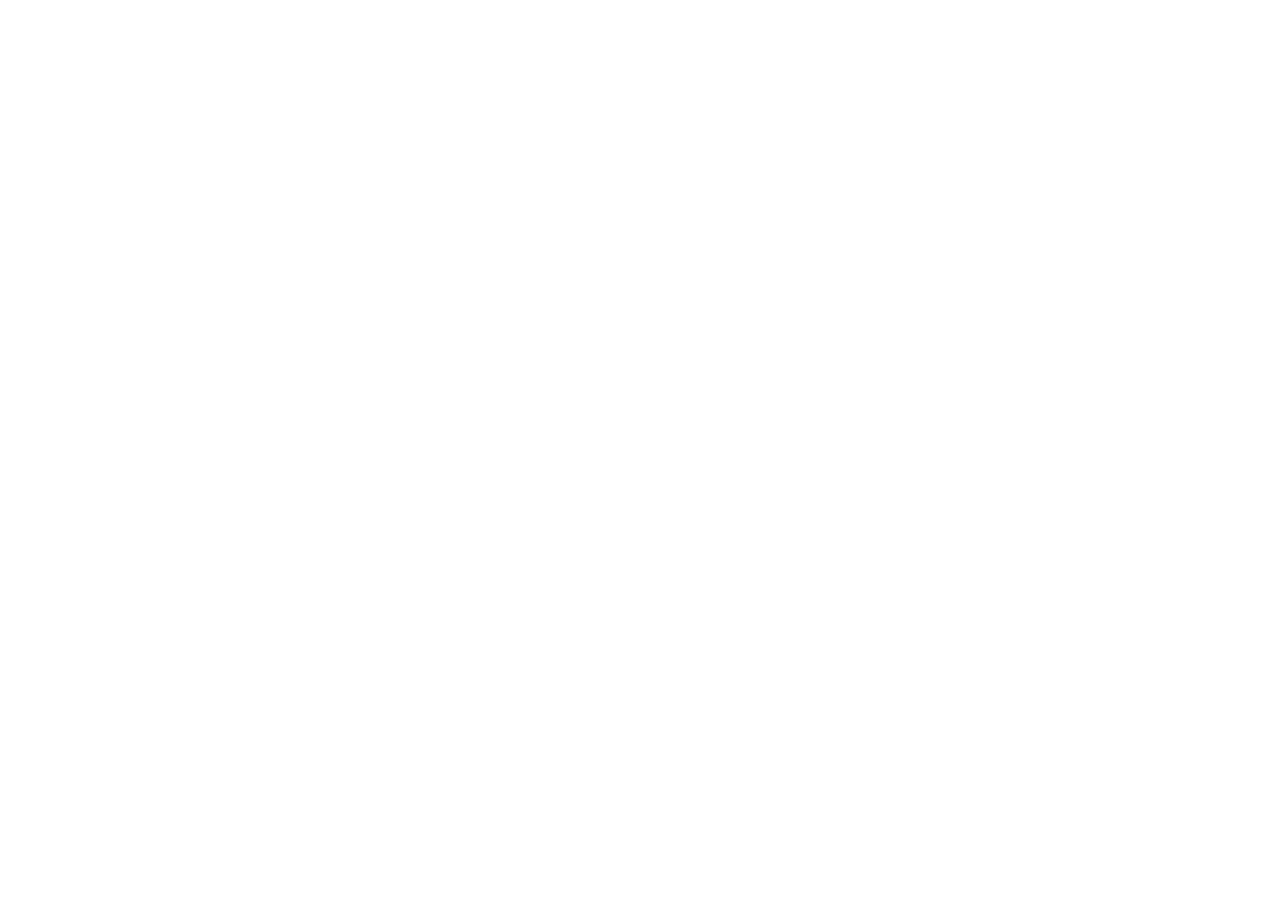
==== Pension_Digna/HTML/1_sistema.html @ d5914494 "Complemento de codigo" ====
<!DOCTYPE html>
<html lang="en">
<head>
    <meta charset="UTF-8">
    <meta name="viewport" content="width=device-width, initial-scale=1.0">

    <!-- link CSS -->
    <link rel="stylesheet" href="style.css">

    <!-- titulo de pagina-->
    <title>Pensión Digna</title>
</head>
<body>
    





</body>
</html>
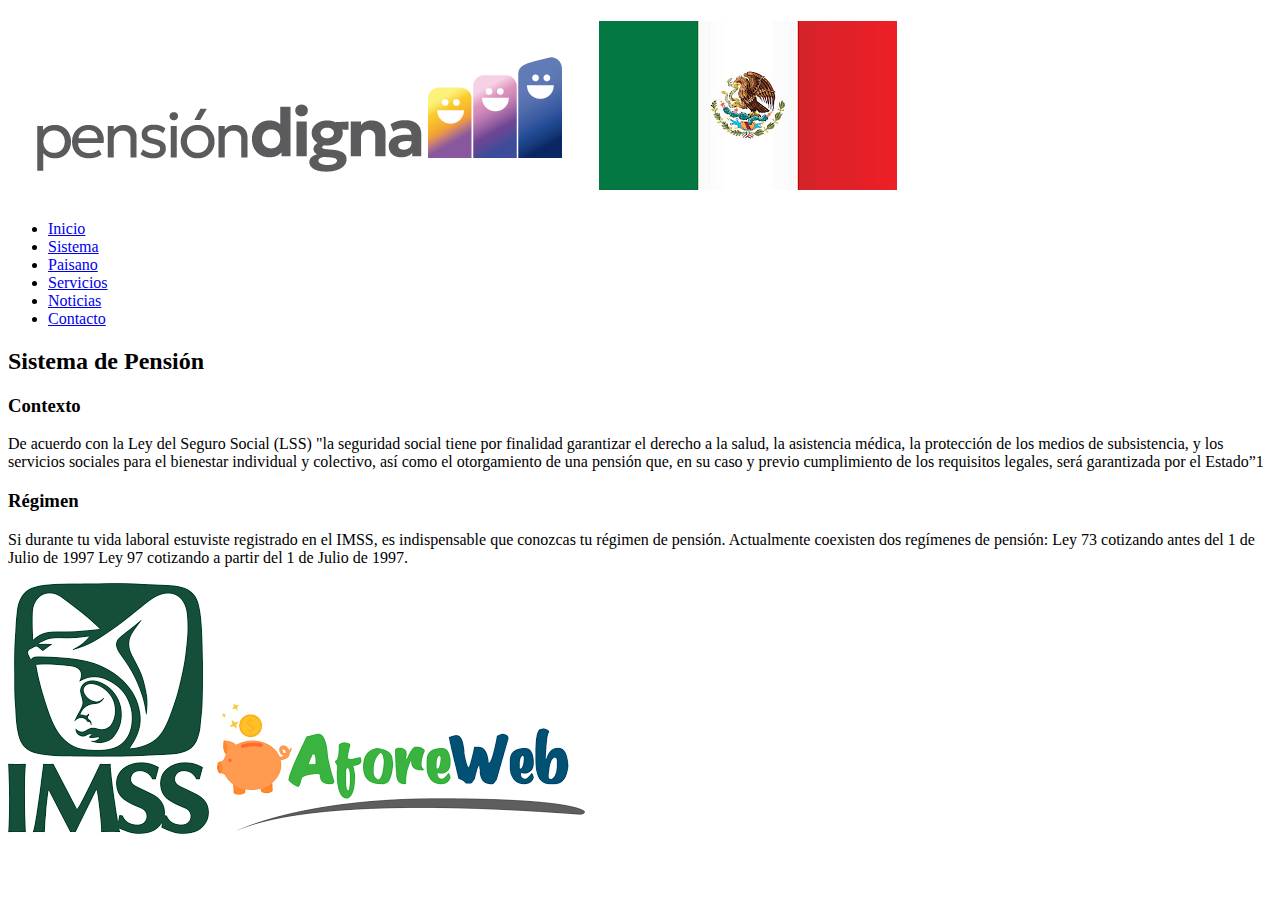
==== commit 6e9ea4b3: "Continuación del desarrollo" ====
--- a/Pension_Digna/HTML/1_sistema.html
+++ b/Pension_Digna/HTML/1_sistema.html
@@ -8,13 +8,67 @@
     <link rel="stylesheet" href="style.css">
 
     <!-- titulo de pagina-->
-    <title>Pensión Digna</title>
+    <title>Pensión Digna - Sistema</title>
 </head>
 <body>
     
+    <header>
 
+        <h1><!--Logo Pensión Digna y Bandera-->
+            <img class="logoPD" src="Imagenes/pension_digna.png" alt="Logo Pensión Digna">
+            <img class="bandera" src="Imagenes/bandera.png" alt="Bandera México">
+        </h1>
 
+    </header>
 
+    <main class="container"><!--Sección para dividir pantalla en tres secciones-->
+  
+        <section class="left"><!--Sección Izquierda_NavBar-->
+          <nav>
+            <div id="nav"><!--Menú Navegación-->
+              <div class="navegacion">
+                   <ul>
+                      <li><a href="index.html">Inicio</a></li>
+                      <li><a href="1_sistema.html">Sistema</a></li>
+                      <li><a href="2_paisano.html">Paisano</a></li>
+                      <li><a href="3_servicios.html">Servicios</a></li>
+                      <li><a href="4_noticias.html">Noticias</a></li>
+                      <li><a href="5_contacto.html">Contacto</a></li>
+                   </ul>
+                </div>
+             </div>  
+         </nav>
+       </section>
+        
+        <section class="center"><!--Sección Central_Información de secciones-->
+            <h2>Sistema de Pensión</h2>
+
+            <p class="descripcion"><!--Clase específica para los párrafos descriptivos-->
+                <h3>Contexto</h3>
+                De acuerdo con la Ley del Seguro Social (LSS) "la seguridad social tiene por finalidad garantizar el derecho a la salud, 
+                la asistencia médica, la protección de los medios de subsistencia, y los servicios sociales para el bienestar individual 
+                y colectivo, así como el otorgamiento de una pensión que, en su caso y previo cumplimiento de los requisitos legales, 
+                será garantizada por el Estado”1
+            </p>
+
+            <p class="descripcion">
+                <h3>Régimen</h3>
+                Si durante tu vida laboral estuviste registrado en el IMSS, es indispensable que conozcas tu régimen de pensión. 
+                Actualmente coexisten dos regímenes de pensión:
+                
+                Ley 73   cotizando antes del 1 de Julio de 1997
+                Ley 97   cotizando a partir del 1 de Julio de 1997.
+            </p>
+        </section>
+        
+        <section class="right"><!--Sección Derecha_Imagenes de apoyo-->
+            <img src="Imagenes/imss.png" alt="Logo IMSS">
+            <img src="Imagenes/afore.png" alt="Afore Web">
+        </section>
+
+    </main>
+
+    <footer></footer>
 
 
 </body>
